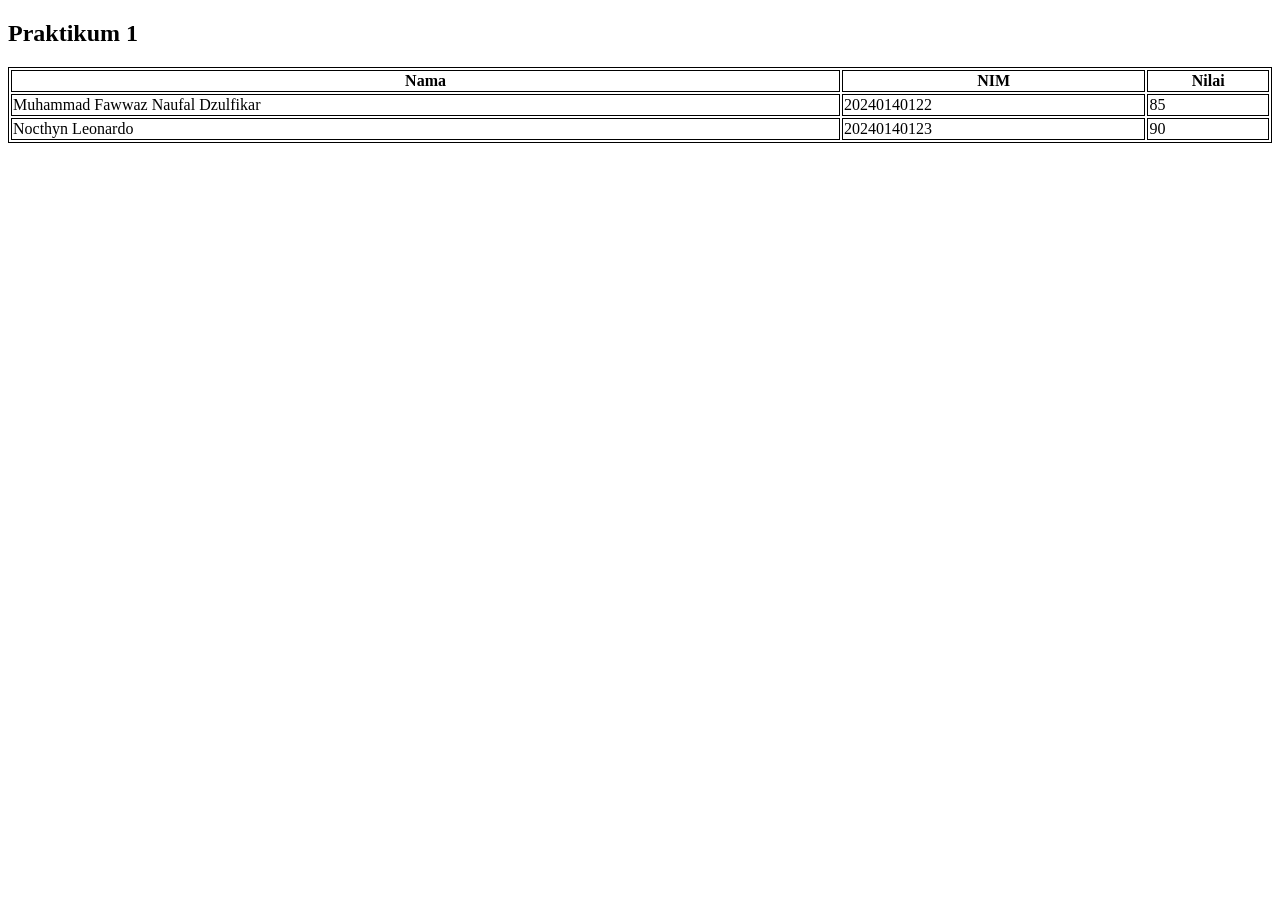
==== prak1.html @ 9d64f9c0 "Membuat Tabel" ====
<!DOCTYPE html>
<html>
<style>
table, th, td {
  border:1px solid black;
}
</style>
<body>

<h2>Praktikum 1</h2>

<table style="width:100%">
  <tr>
    <th>Nama</th>
    <th>NIM</th>    
    <th>Nilai</th>
  </tr>
  <tr>
    <td>Muhammad Fawwaz Naufal Dzulfikar</td>
    <td>20240140122</td>
    <td>85</td>
  </tr>
  <tr>
    <td>Nocthyn Leonardo</td>
    <td>20240140123</td>
    <td>90</td>
  </tr>
</table>
</body>
</html>
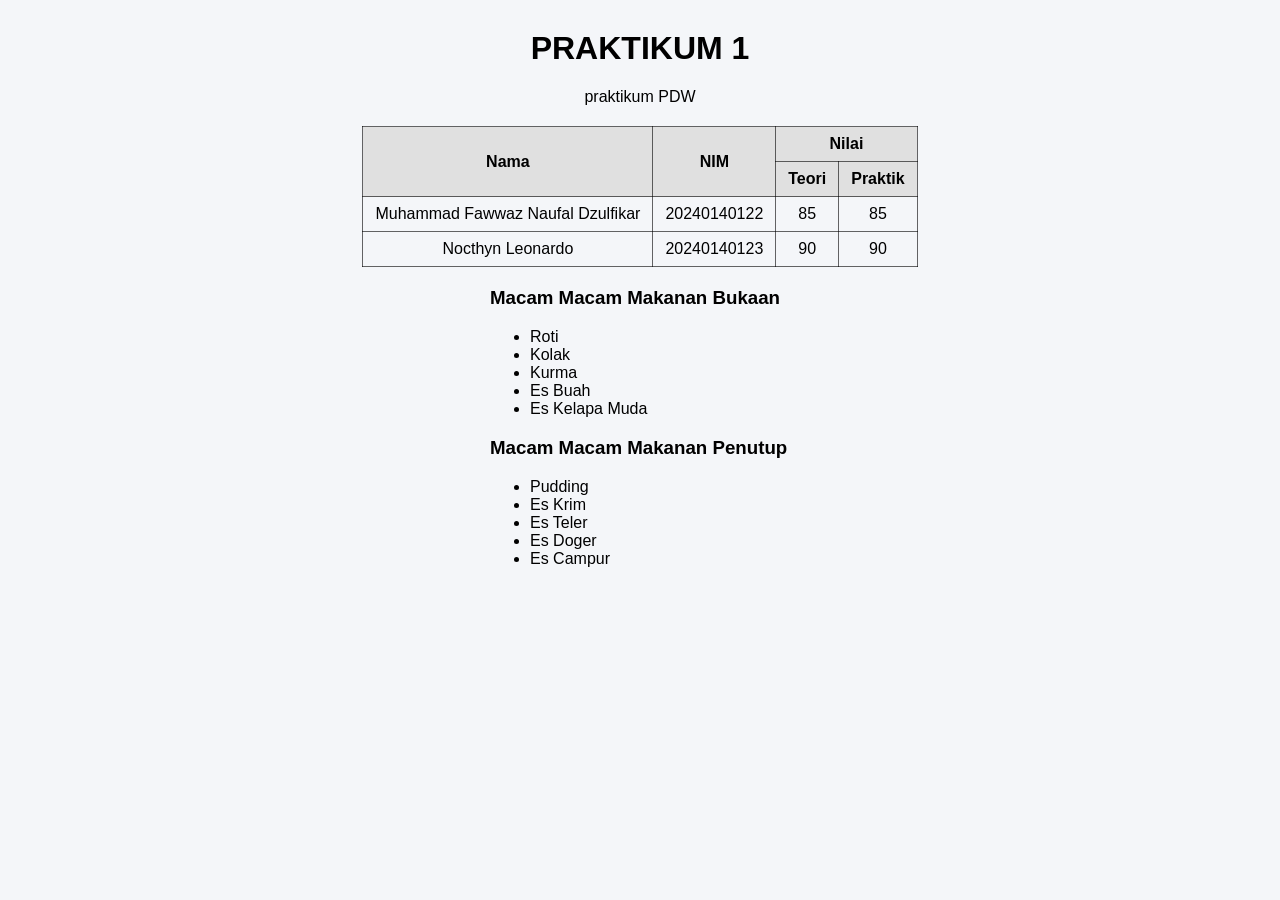
==== commit 6f99ba35: "membuat Tabel dan printilannya" ====
--- a/prak1.html
+++ b/prak1.html
@@ -1,30 +1,102 @@
 <!DOCTYPE html>
-<html>
-<style>
-table, th, td {
-  border:1px solid black;
-}
-</style>
+<html lang="en">
+<head>
+    <meta charset="UTF-8">
+    <title>Praktikum 1</title>
+    <style>
+        body {
+            font-family: Arial, sans-serif;
+            background-color: #f4f6f9;
+            text-align: center;
+        }
+
+        h1 {
+            margin-top: 30px;
+        }
+
+        .card {
+            background-color: #ffffff;
+            width: 300px;
+            margin: 20px auto;
+            padding: 20px;
+            border-radius: 10px;
+            box-shadow: 0 4px 10px rgba(0,0,0,0.1);
+        }
+
+        img {
+            width: 100%;
+            border-radius: 8px;
+        }
+
+        table {
+            margin: 20px auto;
+            border-collapse: collapse;
+        }
+
+        th, td {
+            border: 1px solid rgba(0,0,0,0.6);
+            padding: 8px 12px;
+        }
+
+        th {
+            background-color: #e0e0e0;
+        }
+
+        .list-container {
+            width: 300px;
+            margin: 20px auto;
+            text-align: left;
+        }
+    </style>
+</head>
 <body>
 
-<h2>Praktikum 1</h2>
+    <h1> PRAKTIKUM 1</h1>
+    <p>praktikum PDW</p>
 
-<table style="width:100%">
-  <tr>
-    <th>Nama</th>
-    <th>NIM</th>    
-    <th>Nilai</th>
-  </tr>
-  <tr>
-    <td>Muhammad Fawwaz Naufal Dzulfikar</td>
-    <td>20240140122</td>
-    <td>85</td>
-  </tr>
-  <tr>
-    <td>Nocthyn Leonardo</td>
-    <td>20240140123</td>
-    <td>90</td>
-  </tr>
-</table>
+    <table>
+        <tr>
+            <th rowspan="2">Nama</th>
+            <th rowspan="2">NIM</th>
+            <th colspan="2">Nilai</th>
+        </tr>
+        <tr>
+            <th>Teori</th>
+            <th>Praktik</th>
+        </tr>
+        <tr>
+            <td>Muhammad Fawwaz Naufal Dzulfikar</td>
+            <td>20240140122</td>
+            <td>85</td>
+            <td>85</td>
+        </tr>
+        <tr>
+            <td>Nocthyn Leonardo</td>
+            <td>20240140123</td>
+            <td>90</td>
+            <td>90</td>
+        </tr>
+    </table>
+
+    <div class="list-container">
+        <h3>Macam Macam Makanan Bukaan</h3>
+        <ul>
+            <li>Roti</li>
+            <li>Kolak</li>
+            <li>Kurma</li>
+            <li>Es Buah</li>
+            <li>Es Kelapa Muda</li>
+        </ul>
+
+        <h3>Macam Macam Makanan Penutup</h3>
+        <ul>
+            <li>Pudding</li>
+            <li>Es Krim</li>
+            <li>Es Teler</li>
+            <li>Es Doger</li>
+            <li>Es Campur</li>
+        </ul>
+    </div>
+
 </body>
-</html>
+</html>
